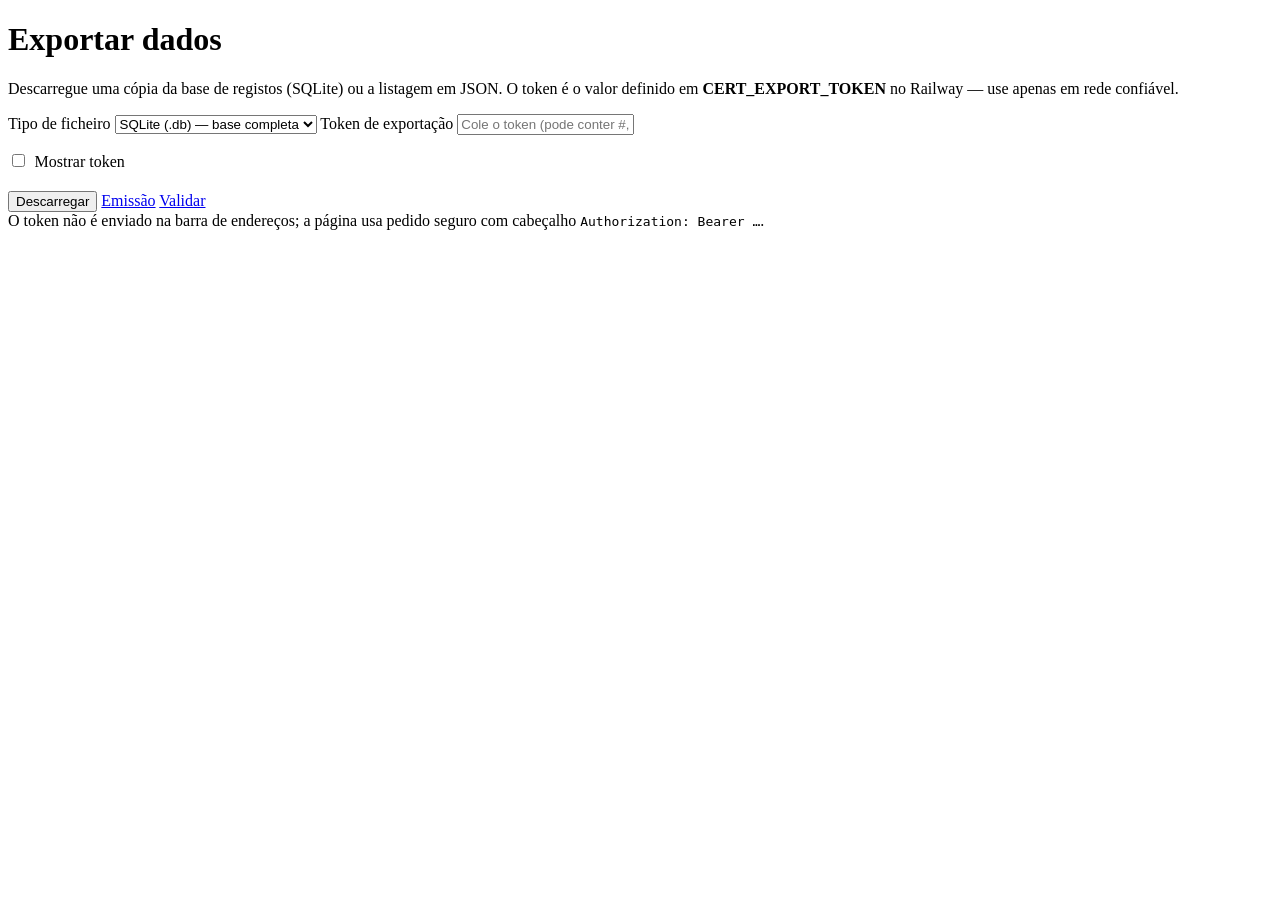
==== app/static/export.html @ ed2c38b9 "Página /export para download (token + formato); scripts PowerShell/CMD; link no rodapé - export.html" ====
<!DOCTYPE html>
<html lang="pt-BR">
  <head>
    <meta charset="utf-8" />
    <meta name="viewport" content="width=device-width, initial-scale=1" />
    <meta name="robots" content="noindex, nofollow" />
    <title>Exportar registo de certificados</title>
    <link rel="stylesheet" href="/static/style.css" />
  </head>
  <body>
    <div class="wrap">
      <header>
        <h1>Exportar dados</h1>
        <p>
          Descarregue uma cópia da base de registos (SQLite) ou a listagem em JSON. O token é o valor definido em
          <strong>CERT_EXPORT_TOKEN</strong> no Railway — use apenas em rede confiável.
        </p>
      </header>

      <div class="card">
        <label for="formato">Tipo de ficheiro</label>
        <select id="formato" name="formato">
          <option value="sqlite">SQLite (.db) — base completa</option>
          <option value="json">JSON — tabela de registos</option>
        </select>

        <label for="token" style="margin-top: 1.25rem">Token de exportação</label>
        <input
          type="password"
          id="token"
          name="token"
          autocomplete="off"
          placeholder="Cole o token (pode conter #, +, etc.)"
          spellcheck="false"
        />
        <p class="hint">
          <label style="display: inline; font-weight: normal; cursor: pointer; color: var(--muted)">
            <input type="checkbox" id="showToken" style="width: auto; margin-right: 0.35rem" />
            Mostrar token
          </label>
        </p>

        <div class="meta" id="meta" aria-live="polite"></div>

        <div class="actions" style="margin-top: 1.25rem">
          <button type="button" class="primary" id="btnDownload">Descarregar</button>
          <a href="/" class="link-home">Emissão</a>
          <a href="/validar" class="link-home">Validar</a>
        </div>
      </div>

      <footer>
        O token não é enviado na barra de endereços; a página usa pedido seguro com cabeçalho
        <code>Authorization: Bearer …</code>.
      </footer>
    </div>

    <script>
      (function () {
        var formato = document.getElementById("formato");
        var tokenEl = document.getElementById("token");
        var showToken = document.getElementById("showToken");
        var btn = document.getElementById("btnDownload");
        var meta = document.getElementById("meta");

        showToken.addEventListener("change", function () {
          tokenEl.type = showToken.checked ? "text" : "password";
        });

        function setMeta(msg, isErr, isOk) {
          meta.textContent = msg || "";
          meta.className = "meta" + (isErr ? " error" : isOk ? " ok" : "");
        }

        btn.addEventListener("click", function () {
          var token = (tokenEl.value || "").trim();
          if (!token) {
            setMeta("Indique o token de exportação.", true, false);
            return;
          }
          var fmt = formato.value || "sqlite";
          var url = "/api/admin/export?export_format=" + encodeURIComponent(fmt);
          setMeta("A descarregar…", false, false);
          btn.disabled = true;

          fetch(url, {
            method: "GET",
            headers: {
              Authorization: "Bearer " + token,
            },
          })
            .then(function (res) {
              if (!res.ok) {
                return res.text().then(function (txt) {
                  var d = "Erro " + res.status;
                  try {
                    var body = JSON.parse(txt);
                    if (body && body.detail) {
                      d =
                        typeof body.detail === "string"
                          ? body.detail
                          : JSON.stringify(body.detail);
                    }
                  } catch (ignore) {}
                  throw new Error(d);
                });
              }
              return res.blob().then(function (blob) {
                return { blob: blob };
              });
            })
            .then(function (r) {
              var name =
                fmt === "json" ? "certificados_export.json" : "certificados_backup.db";
              var a = document.createElement("a");
              a.href = URL.createObjectURL(r.blob);
              a.download = name;
              document.body.appendChild(a);
              a.click();
              URL.revokeObjectURL(a.href);
              a.remove();
              setMeta("Ficheiro guardado: " + name + " (pasta de descargas do navegador).", false, true);
            })
            .catch(function (e) {
              setMeta(e.message || "Falha na descarga.", true, false);
            })
            .finally(function () {
              btn.disabled = false;
            });
        });
      })();
    </script>
  </body>
</html>
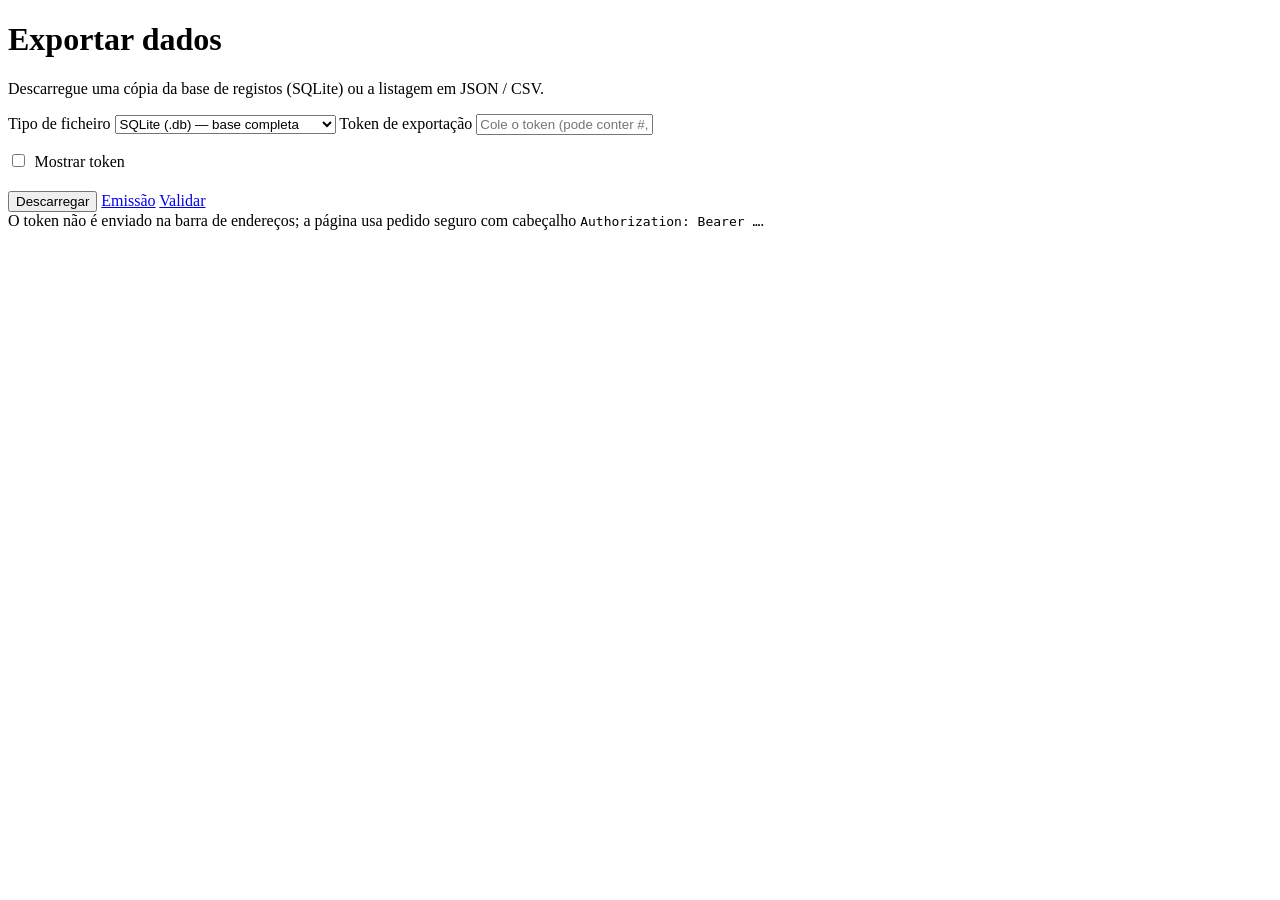
==== commit 4b0fa955: "Export admin: formato CSV (UTF-8 BOM); UI export sem texto Railway no cabeçalho - registro: export_r" ====
--- a/app/static/export.html
+++ b/app/static/export.html
@@ -11,10 +11,7 @@
     <div class="wrap">
       <header>
         <h1>Exportar dados</h1>
-        <p>
-          Descarregue uma cópia da base de registos (SQLite) ou a listagem em JSON. O token é o valor definido em
-          <strong>CERT_EXPORT_TOKEN</strong> no Railway — use apenas em rede confiável.
-        </p>
+        <p>Descarregue uma cópia da base de registos (SQLite) ou a listagem em JSON / CSV.</p>
       </header>
 
       <div class="card">
@@ -22,6 +19,7 @@
         <select id="formato" name="formato">
           <option value="sqlite">SQLite (.db) — base completa</option>
           <option value="json">JSON — tabela de registos</option>
+          <option value="csv">CSV — tabela de registos (Excel)</option>
         </select>
 
         <label for="token" style="margin-top: 1.25rem">Token de exportação</label>
@@ -110,8 +108,9 @@
               });
             })
             .then(function (r) {
-              var name =
-                fmt === "json" ? "certificados_export.json" : "certificados_backup.db";
+              var name = "certificados_backup.db";
+              if (fmt === "json") name = "certificados_export.json";
+              else if (fmt === "csv") name = "certificados_export.csv";
               var a = document.createElement("a");
               a.href = URL.createObjectURL(r.blob);
               a.download = name;
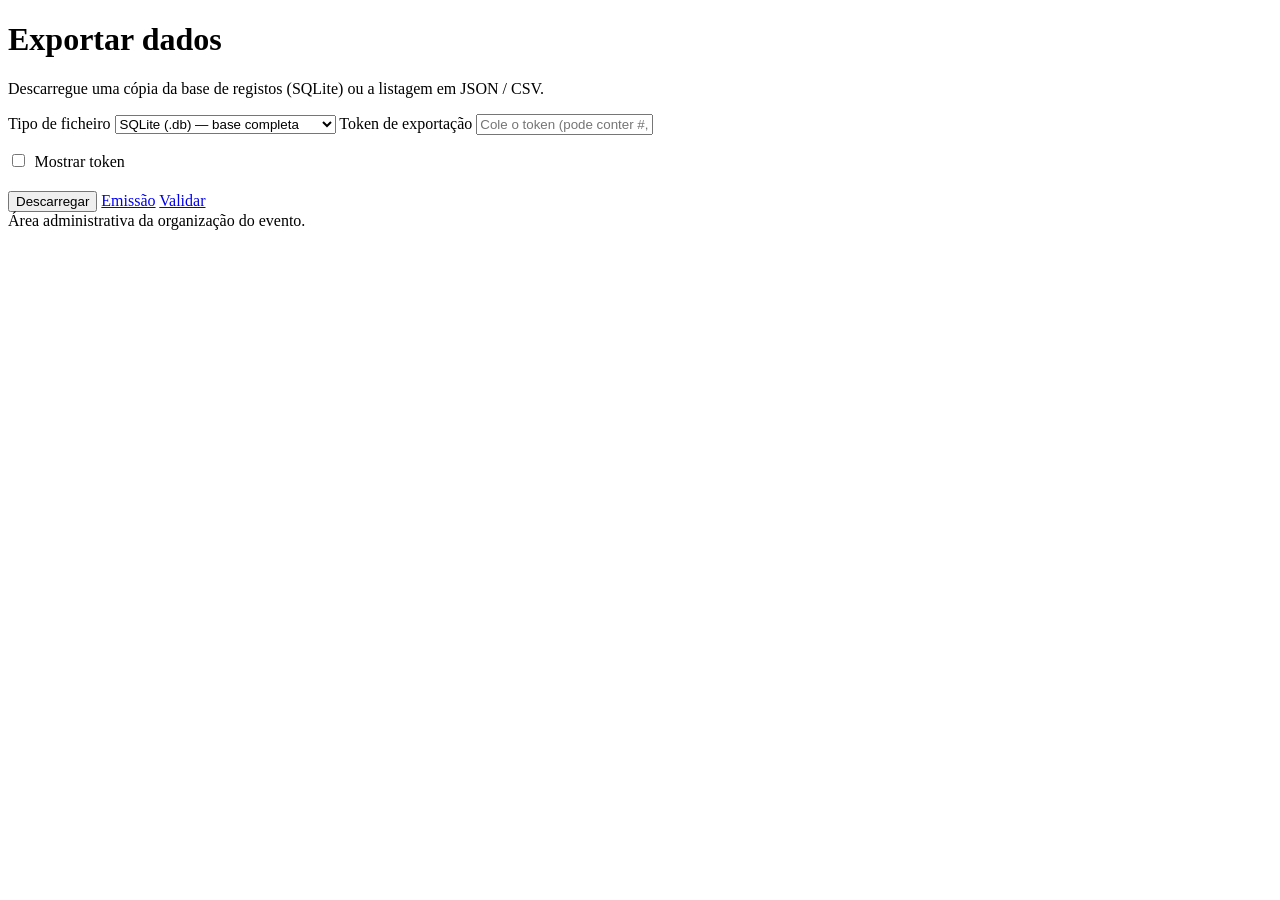
==== commit 2358ae1c: "export.html: rodapé área administrativa da organização do evento Made-with: Cursor" ====
--- a/app/static/export.html
+++ b/app/static/export.html
@@ -47,10 +47,7 @@
         </div>
       </div>
 
-      <footer>
-        O token não é enviado na barra de endereços; a página usa pedido seguro com cabeçalho
-        <code>Authorization: Bearer …</code>.
-      </footer>
+      <footer>Área administrativa da organização do evento.</footer>
     </div>
 
     <script>
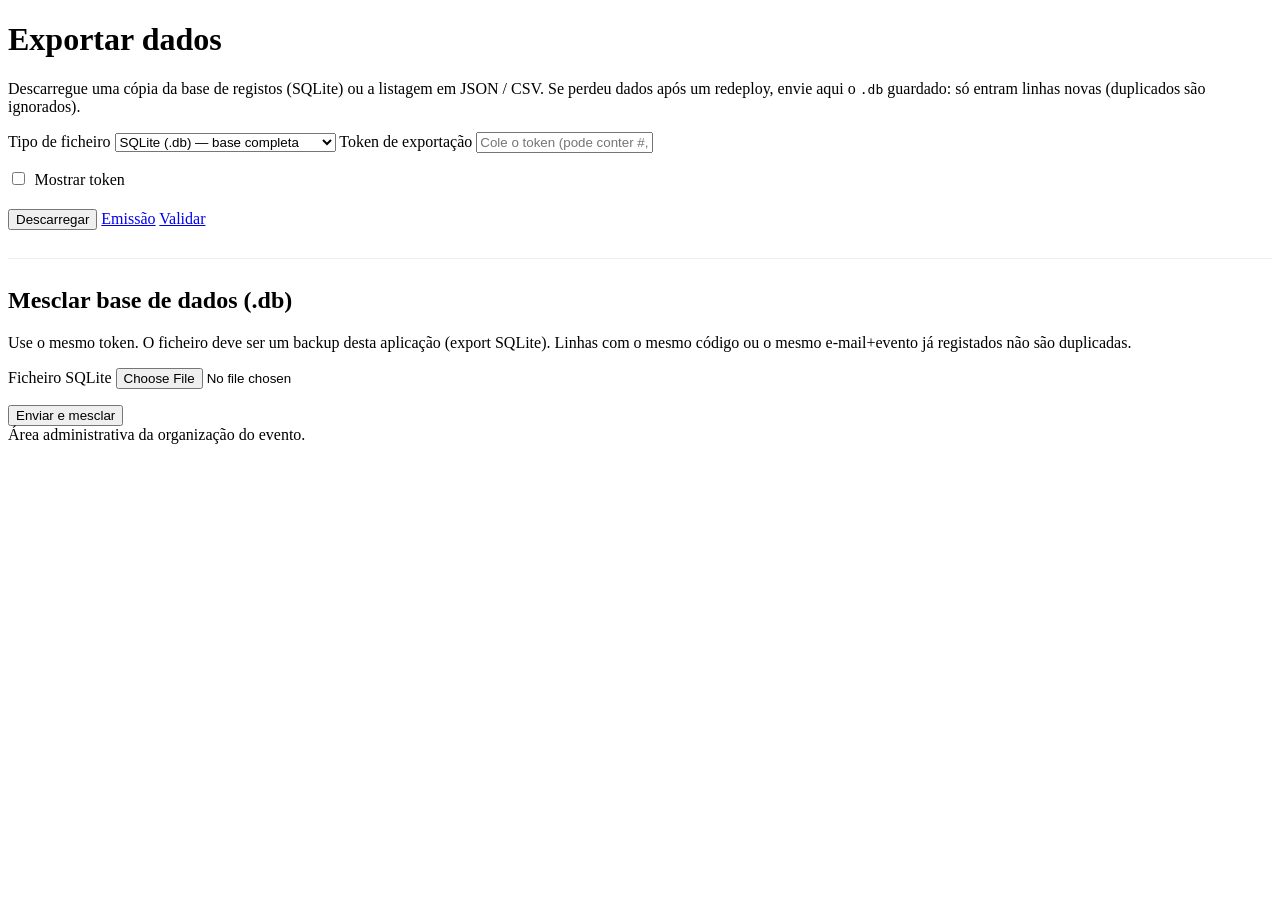
==== commit a1db89a0: "feat(admin): importar merge de SQLite na página Exportar (POST /api/admin/import-db) Made-with: Curs" ====
--- a/app/static/export.html
+++ b/app/static/export.html
@@ -11,7 +11,10 @@
     <div class="wrap">
       <header>
         <h1>Exportar dados</h1>
-        <p>Descarregue uma cópia da base de registos (SQLite) ou a listagem em JSON / CSV.</p>
+        <p>
+          Descarregue uma cópia da base de registos (SQLite) ou a listagem em JSON / CSV. Se perdeu dados após um
+          redeploy, envie aqui o <code>.db</code> guardado: só entram linhas novas (duplicados são ignorados).
+        </p>
       </header>
 
       <div class="card">
@@ -45,6 +48,24 @@
           <a href="/" class="link-home">Emissão</a>
           <a href="/validar" class="link-home">Validar</a>
         </div>
+
+        <hr style="margin: 1.75rem 0; border: none; border-top: 1px solid rgba(148, 163, 184, 0.2)" />
+
+        <h2 class="step-title">Mesclar base de dados (.db)</h2>
+        <p class="hint" style="margin-top: 0">
+          Use o mesmo token. O ficheiro deve ser um backup desta aplicação (export SQLite). Linhas com o mesmo código
+          ou o mesmo e-mail+evento já registados não são duplicadas.
+        </p>
+        <label for="fileDb">Ficheiro SQLite</label>
+        <input
+          type="file"
+          id="fileDb"
+          name="fileDb"
+          accept=".db,.sqlite,.sqlite3,application/x-sqlite3,application/octet-stream"
+        />
+        <div class="actions" style="margin-top: 1rem">
+          <button type="button" class="ghost" id="btnImport">Enviar e mesclar</button>
+        </div>
       </div>
 
       <footer>Área administrativa da organização do evento.</footer>
@@ -56,6 +77,8 @@
         var tokenEl = document.getElementById("token");
         var showToken = document.getElementById("showToken");
         var btn = document.getElementById("btnDownload");
+        var btnImport = document.getElementById("btnImport");
+        var fileDb = document.getElementById("fileDb");
         var meta = document.getElementById("meta");
 
         showToken.addEventListener("change", function () {
@@ -124,6 +147,70 @@
               btn.disabled = false;
             });
         });
+
+        btnImport.addEventListener("click", function () {
+          var token = (tokenEl.value || "").trim();
+          if (!token) {
+            setMeta("Indique o token de exportação.", true, false);
+            return;
+          }
+          var f = fileDb.files && fileDb.files[0];
+          if (!f) {
+            setMeta("Escolha um ficheiro .db para enviar.", true, false);
+            return;
+          }
+          var fd = new FormData();
+          fd.append("file", f);
+          setMeta("A enviar e mesclar…", false, false);
+          btnImport.disabled = true;
+          btn.disabled = true;
+
+          fetch("/api/admin/import-db", {
+            method: "POST",
+            headers: {
+              Authorization: "Bearer " + token,
+            },
+            body: fd,
+          })
+            .then(function (res) {
+              if (!res.ok) {
+                return res.text().then(function (txt) {
+                  var d = "Erro " + res.status;
+                  try {
+                    var body = JSON.parse(txt);
+                    if (body && body.detail) {
+                      d =
+                        typeof body.detail === "string"
+                          ? body.detail
+                          : JSON.stringify(body.detail);
+                    }
+                  } catch (ignore) {}
+                  throw new Error(d);
+                });
+              }
+              return res.json();
+            })
+            .then(function (data) {
+              setMeta(
+                "Mesclagem concluída: " +
+                  data.novos_inseridos +
+                  " novo(s). Registos no ficheiro: " +
+                  data.registos_no_ficheiro +
+                  ". Total na base agora: " +
+                  data.registos_na_base_depois +
+                  ".",
+                false,
+                true
+              );
+            })
+            .catch(function (e) {
+              setMeta(e.message || "Falha ao mesclar.", true, false);
+            })
+            .finally(function () {
+              btnImport.disabled = false;
+              btn.disabled = false;
+            });
+        });
       })();
     </script>
   </body>
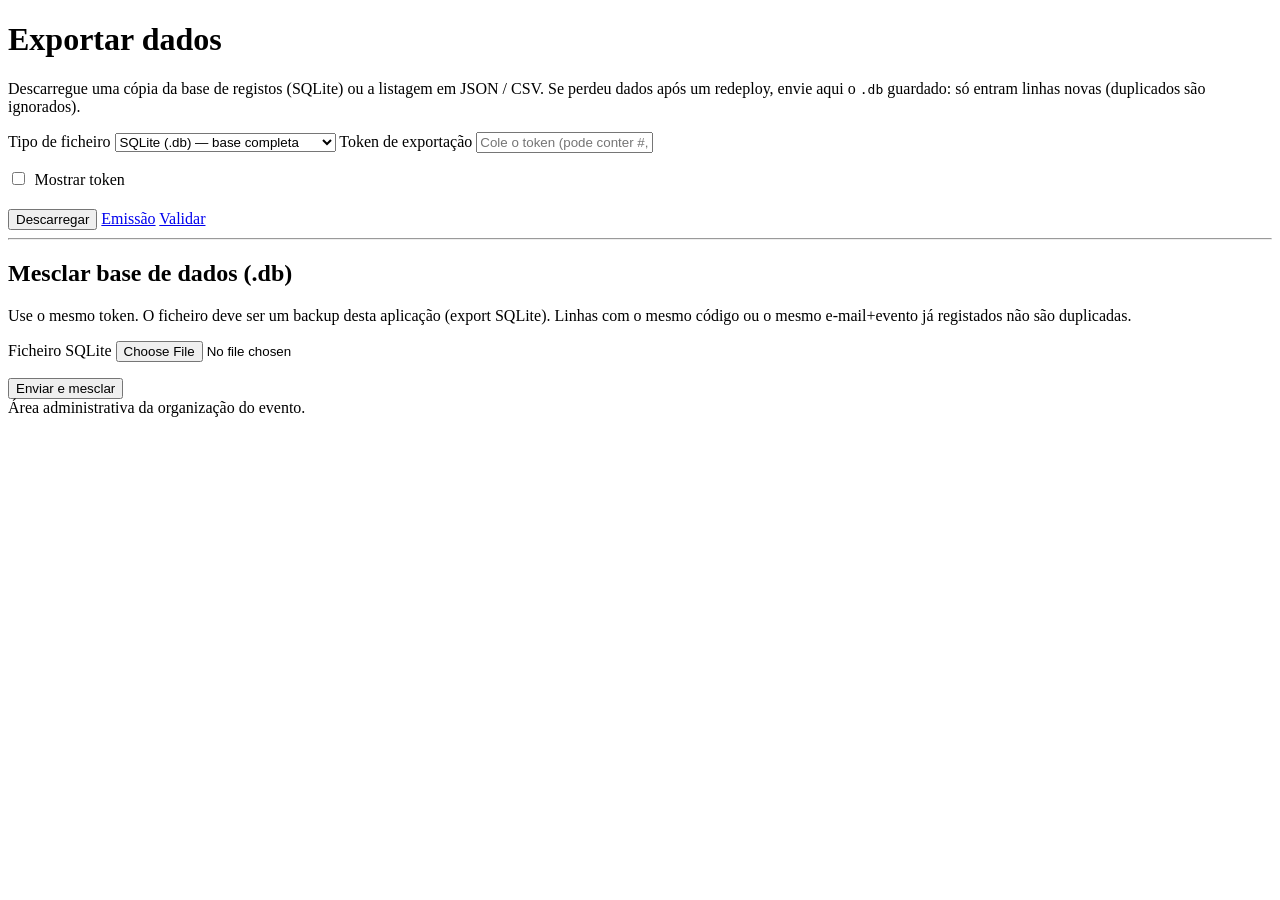
==== commit 9d0a3077: "style(ui): tema cinza, painéis azuis e detalhes verdes Made-with: Cursor" ====
--- a/app/static/export.html
+++ b/app/static/export.html
@@ -34,8 +34,8 @@
           placeholder="Cole o token (pode conter #, +, etc.)"
           spellcheck="false"
         />
-        <p class="hint">
-          <label style="display: inline; font-weight: normal; cursor: pointer; color: var(--muted)">
+        <p class="hint-subtle">
+          <label style="display: inline; font-weight: normal; cursor: pointer; color: inherit">
             <input type="checkbox" id="showToken" style="width: auto; margin-right: 0.35rem" />
             Mostrar token
           </label>
@@ -49,10 +49,10 @@
           <a href="/validar" class="link-home">Validar</a>
         </div>
 
-        <hr style="margin: 1.75rem 0; border: none; border-top: 1px solid rgba(148, 163, 184, 0.2)" />
+        <hr class="divider" />
 
         <h2 class="step-title">Mesclar base de dados (.db)</h2>
-        <p class="hint" style="margin-top: 0">
+        <p class="hint-subtle" style="margin-top: 0">
           Use o mesmo token. O ficheiro deve ser um backup desta aplicação (export SQLite). Linhas com o mesmo código
           ou o mesmo e-mail+evento já registados não são duplicadas.
         </p>
